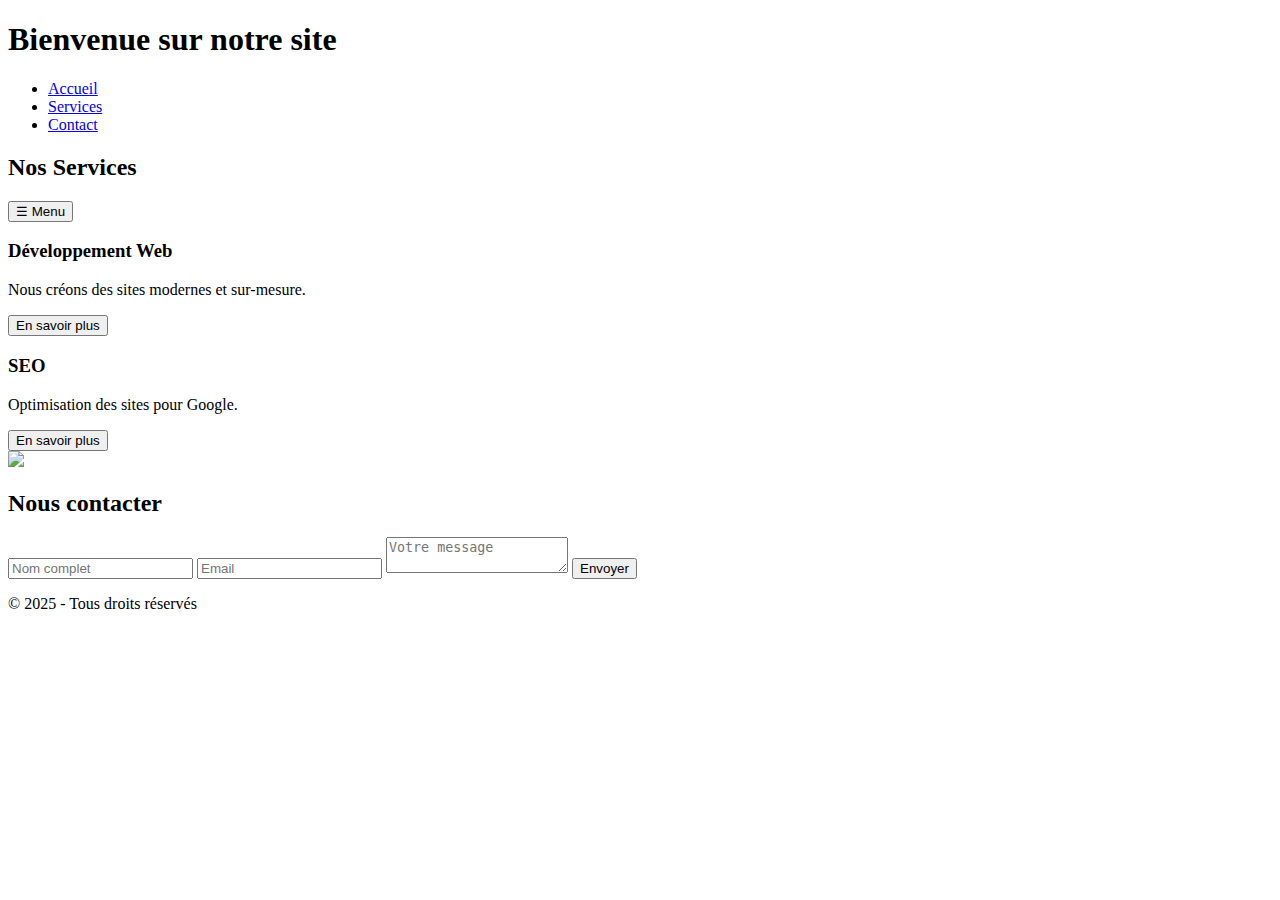
==== index.html @ 0760a660 "first commit" ====
<!DOCTYPE html>
<html lang="fr">
	<head>
		<meta charset="UTF-8" />
		<meta name="viewport" content="width=device-width, initial-scale=1.0" />
		<title>Interface Non Accessible</title>
		<link rel="stylesheet" href="style.css" />
	</head>
	<body>
		<div class="header">
			<h1>Bienvenue sur notre site</h1>
			<div class="nav">
				<ul>
					<li><a href="#">Accueil</a></li>
					<li><a href="#">Services</a></li>
					<li><a href="#">Contact</a></li>
				</ul>
			</div>
		</div>

		<div class="main">
			<h2>Nos Services</h2>
			<button
				class="toggle_menu_services"
				aria-expanded="false"
				aria-controls="menuServices">
				☰ Menu
			</button>

			<ul class="menu_services" hidden>
				<li><a href="#">Développement web</a></li>
				<li><a href="#">SEO</a></li>
				<li><a href="#">SEA</a></li>
				<li><a href="#">Marketing Digital</a></li>
				<li><a href="#">UX Design</a></li>
			</ul>

			<div class="service">
				<h3>Développement Web</h3>
				<p>Nous créons des sites modernes et sur-mesure.</p>
				<button>En savoir plus</button>
			</div>

			<div class="service">
				<h3>SEO</h3>
				<p>Optimisation des sites pour Google.</p>
				<button>En savoir plus</button>
			</div>

			<img src="http://picsum.photos/800/600?v=1" />

			<div class="contact">
				<h2>Nous contacter</h2>
				<form>
					<input type="text" placeholder="Nom complet" />
					<input type="email" placeholder="Email" />
					<textarea placeholder="Votre message"></textarea>
					<button>Envoyer</button>
				</form>
			</div>
		</div>

		<div class="footer">
			<p>© 2025 - Tous droits réservés</p>
		</div>
		<script>
			// Script pour gérer l'ouverture/fermeture du menu accessible
			document
				.getElementById("menuServices-toggle")
				.addEventListener("click", function () {
					let menu = document.getElementById("menuServices");
					let expanded = this.getAttribute("aria-expanded") === "true" || false;

					this.setAttribute("aria-expanded", !expanded);
					menu.hidden = expanded;
				});
		</script>
	</body>
</html>
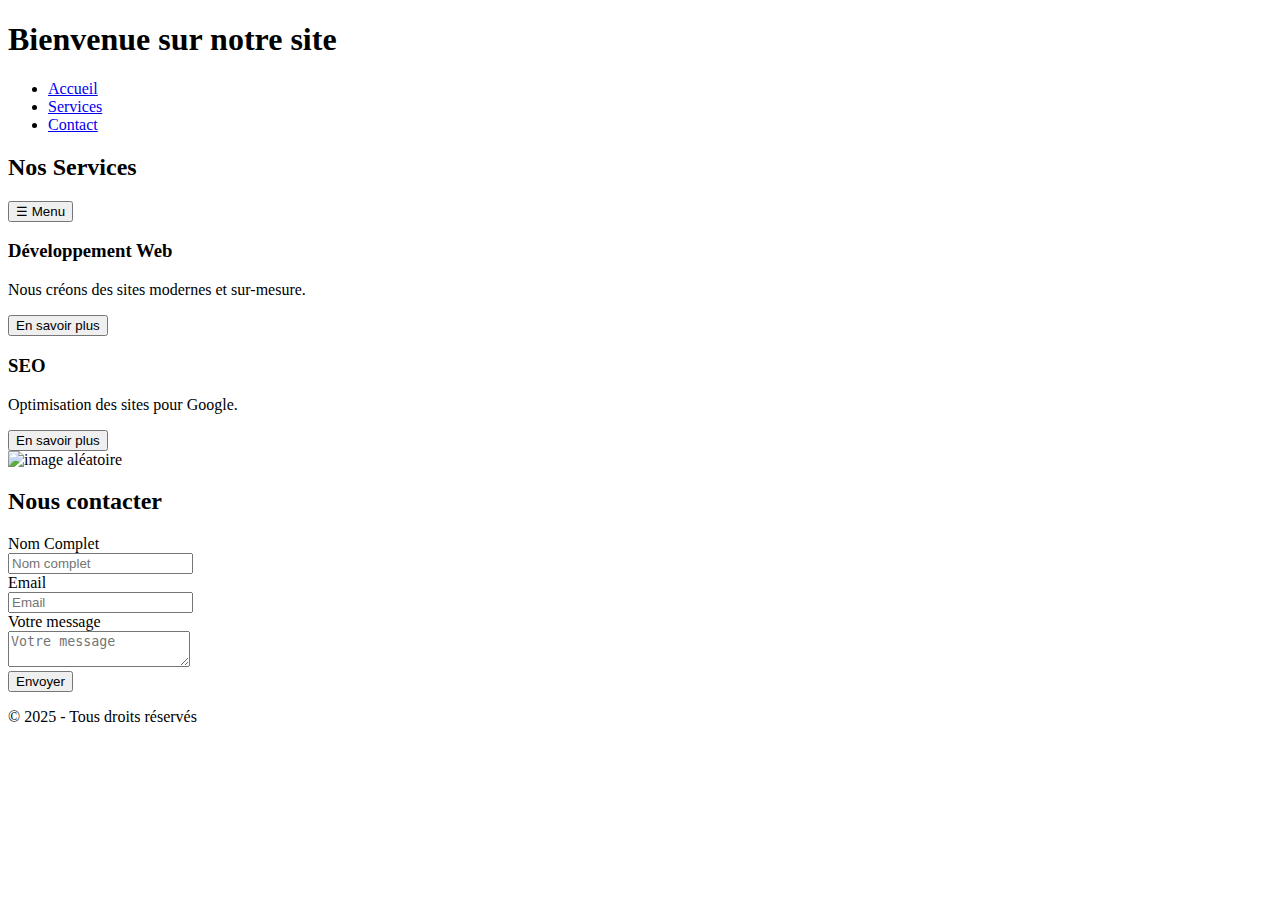
==== commit 4a9bf2d1: "exercice flex et grid" ====
--- a/index.html
+++ b/index.html
@@ -1,79 +1,105 @@
 <!DOCTYPE html>
 <html lang="fr">
-	<head>
-		<meta charset="UTF-8" />
-		<meta name="viewport" content="width=device-width, initial-scale=1.0" />
-		<title>Interface Non Accessible</title>
-		<link rel="stylesheet" href="style.css" />
-	</head>
-	<body>
-		<div class="header">
-			<h1>Bienvenue sur notre site</h1>
-			<div class="nav">
-				<ul>
-					<li><a href="#">Accueil</a></li>
-					<li><a href="#">Services</a></li>
-					<li><a href="#">Contact</a></li>
-				</ul>
-			</div>
-		</div>
+  <head>
+    <meta charset="UTF-8" />
+    <meta name="viewport" content="width=device-width, initial-scale=1.0" />
+    <title>Interface Non Accessible</title>
+    <link rel="stylesheet" href="style.css" />
+  </head>
 
-		<div class="main">
-			<h2>Nos Services</h2>
-			<button
-				class="toggle_menu_services"
-				aria-expanded="false"
-				aria-controls="menuServices">
-				☰ Menu
-			</button>
+  <h1>Bienvenue sur notre site</h1>
+  <header role="banner">
+    <nav role="navigation" aria-label="Menu principal">
+      <ul>
+        <li><a href="#" title="Retour à l'accueil" tabindex="0">Accueil</a></li>
+        <li><a href="#" title="Retour aux services" tabindex="0">Services</a></li>
+        <li><a href="#" title="Retour aux contacts" tabindex="0">Contact</a></li>
+      </ul>
+    </nav>
+  </header>
+  <body>
+    <main role="main">
+      <h2>Nos Services</h2>
+      <button
+        class="toggle_menu_services"
+        aria-expanded="false"
+        aria-controls="menuServices"
+      >
+        ☰ Menu
+      </button>
+      <div role="navigation" aria-label="Menu services" id="menuServices"  hidden>
+        <ul>
+          <li><a href="#" title="Developpement web">Développement web</a></li>
+          <li><a href="#" title="SEO">SEO</a></li>
+          <li><a href="#" title="SEA">SEA</a></li>
+          <li><a href="#" title="Marketing digital">Marketing Digital</a></li>
+          <li><a href="#" title="UX Design">UX Design</a></li>
+        </ul>
+      </div>
+      <div class="service">
+        <h3>Développement Web</h3>
+        <p>Nous créons des sites modernes et sur-mesure.</p>
+        <button type="submit" aria-label="En savoir plus" id="menuService-toggle">
+          En savoir plus
+        </button>
+      </div>
 
-			<ul class="menu_services" hidden>
-				<li><a href="#">Développement web</a></li>
-				<li><a href="#">SEO</a></li>
-				<li><a href="#">SEA</a></li>
-				<li><a href="#">Marketing Digital</a></li>
-				<li><a href="#">UX Design</a></li>
-			</ul>
-
-			<div class="service">
-				<h3>Développement Web</h3>
-				<p>Nous créons des sites modernes et sur-mesure.</p>
-				<button>En savoir plus</button>
-			</div>
-
-			<div class="service">
-				<h3>SEO</h3>
-				<p>Optimisation des sites pour Google.</p>
-				<button>En savoir plus</button>
-			</div>
-
-			<img src="http://picsum.photos/800/600?v=1" />
-
-			<div class="contact">
-				<h2>Nous contacter</h2>
-				<form>
-					<input type="text" placeholder="Nom complet" />
-					<input type="email" placeholder="Email" />
-					<textarea placeholder="Votre message"></textarea>
-					<button>Envoyer</button>
-				</form>
-			</div>
-		</div>
-
-		<div class="footer">
-			<p>© 2025 - Tous droits réservés</p>
-		</div>
-		<script>
-			// Script pour gérer l'ouverture/fermeture du menu accessible
-			document
-				.getElementById("menuServices-toggle")
-				.addEventListener("click", function () {
-					let menu = document.getElementById("menuServices");
-					let expanded = this.getAttribute("aria-expanded") === "true" || false;
-
-					this.setAttribute("aria-expanded", !expanded);
-					menu.hidden = expanded;
-				});
-		</script>
-	</body>
-</html>+      <div class="service">
+        <h3>SEO</h3>
+        <p>Optimisation des sites pour Google.</p>
+        <button type="submit" aria-label="En savoir plus">
+          En savoir plus
+        </button>
+      </div>
+      <div class="picture">
+        <img src="http://picsum.photos/800/600?v=1" alt="image aléatoire" />
+      </div>
+      <div class="contact">
+        <h2>Nous contacter</h2>
+        <form action="" method="post">
+          <div>
+            <label for="name">Nom Complet</label>
+            <br />
+            <input
+              type="text"
+              placeholder="Nom complet"
+              name="nom complet"
+              aria-required="true"
+            />
+          </div>
+          <div>
+            <label for="email">Email</label>
+            <br />
+            <input type="email" placeholder="Email" name="email" aria-required="true" />
+          </div>
+          <div>
+            <label for="msg">Votre message</label>
+            <br />
+            <textarea
+              placeholder="Votre message"
+              name="msg"
+              aria-required="true"
+            ></textarea>
+          </div>
+          <button type="submit">Envoyer</button>
+        </form>
+      </div>
+    </main>
+    <script>
+        // Script pour gérer l'ouverture/fermeture du menu accessible
+        document
+          .getElementById("menuServices-toggle")
+          .addEventListener("click", function () {
+            let menu = document.getElementById("menuServices");
+            let expanded = this.getAttribute("aria-expanded") === "true" || false;
+    
+            this.setAttribute("aria-expanded", !expanded);
+            menu.hidden = expanded;
+          });
+      </script>
+  </body>
+  <footer role="contentinfo">
+    <p>© 2025 - Tous droits réservés</p>
+  </footer>
+ 
+</html>
